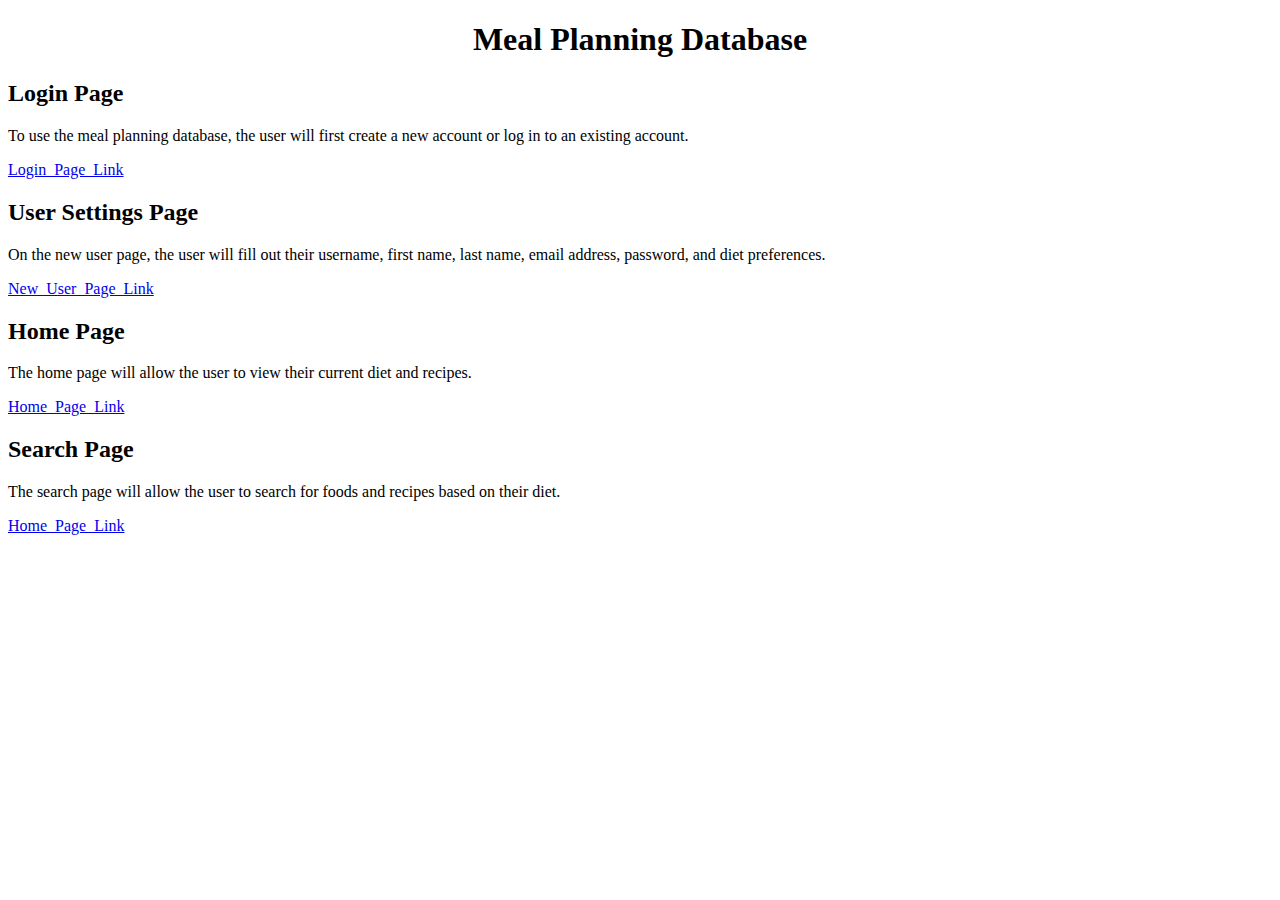
==== html/index.html @ dddf1777 "Added index, user, search, home, and login html files." ====
<!doctype html>
<html>
	<head>
		<meta charset="UTF-8">
		<meta name="author" content="Jennifer Ludwig and Brian Dong">
		<title>Meal Planning Database</title>
		<link rel="stylesheet" href="/css/style.css" type="text/css">
	</head>
	<body>
		<h1 align="center">Meal Planning Database</h1>
		
		<h2>Login Page</h2>
		<p>To use the meal planning database, the user will first create a new account or log in to an existing account.</p>
		<div>
			<a href="http://web.engr.oregonstate.edu/~ludwigje/CS340_Project/login.html">Login_Page_Link</a>
		</div>
		
		<h2>User Settings Page</h2>
		<p>On the new user page, the user will fill out their username, first name, last name, email address, password, and diet preferences.</p>
		<div>
			<a href="http://web.engr.oregonstate.edu/~ludwigje/CS340_Project/user.html">New_User_Page_Link</a>
		</div>
		
		<h2>Home Page</h2>
		<p>The home page will allow the user to view their current diet and recipes.</p>
		<div>
			<a href="http://web.engr.oregonstate.edu/~ludwigje/CS340_Project/home.html">Home_Page_Link</a>
		</div>

		<h2>Search Page</h2>
		<p>The search page will allow the user to search for foods and recipes based on their diet.</p>
		<div>
			<a href="http://web.engr.oregonstate.edu/~ludwigje/CS340_Project/search.html">Home_Page_Link</a>
		</div>
	</body>
</html>
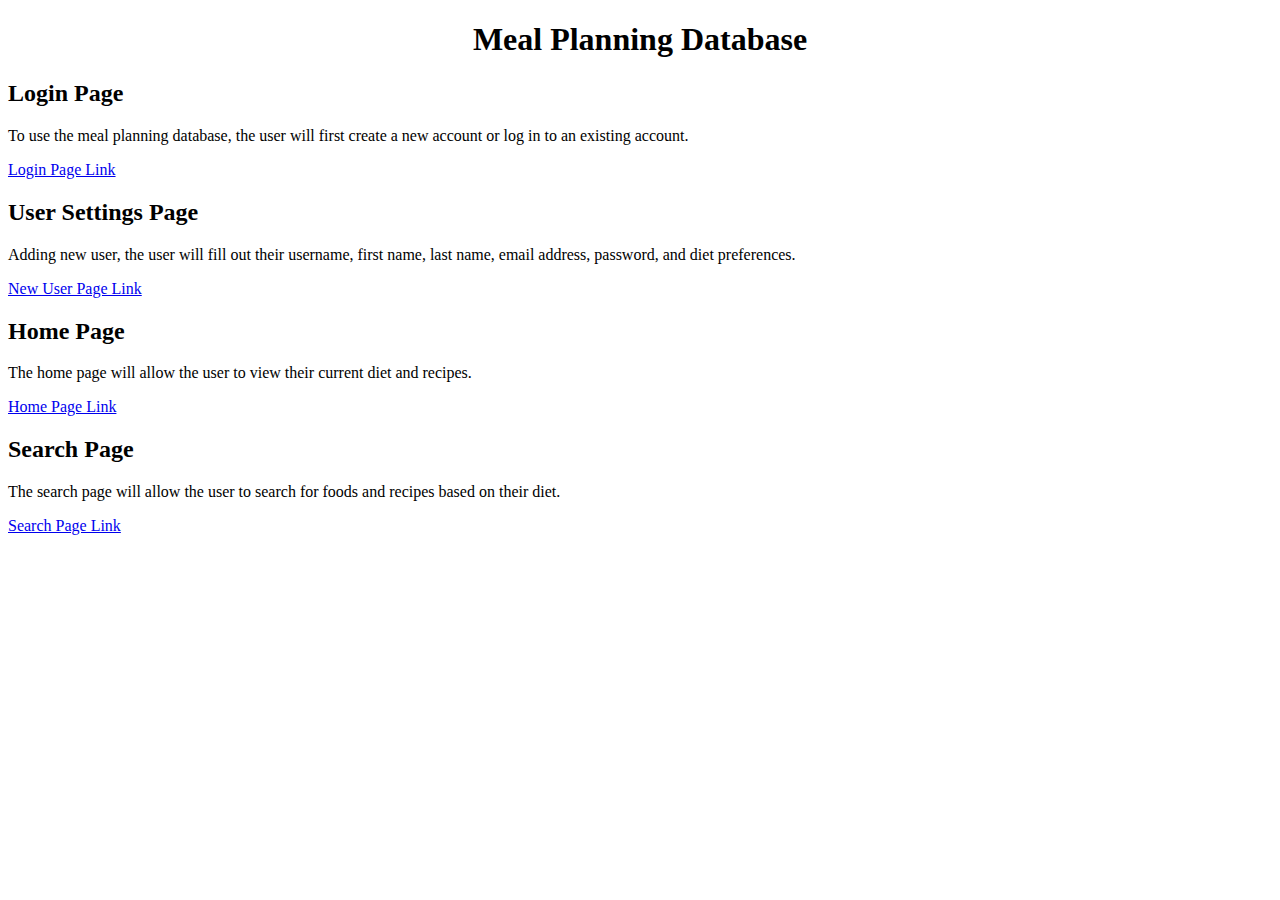
==== commit 73e6bf20: "Add files via upload" ====
--- a/html/index.html
+++ b/html/index.html
@@ -10,27 +10,27 @@
 		<h1 align="center">Meal Planning Database</h1>
 		
 		<h2>Login Page</h2>
-		<p>To use the meal planning database, the user will first create a new account or log in to an existing account.</p>
+		<p>To use the meal planning database, the user will first create a new account or log in to an existing account. </p>
 		<div>
-			<a href="http://web.engr.oregonstate.edu/~ludwigje/CS340_Project/login.html">Login_Page_Link</a>
+			<a href="login.html">Login Page Link</a>
 		</div>
 		
 		<h2>User Settings Page</h2>
-		<p>On the new user page, the user will fill out their username, first name, last name, email address, password, and diet preferences.</p>
+		<p>Adding new user, the user will fill out their username, first name, last name, email address, password, and diet preferences. </p>
 		<div>
-			<a href="http://web.engr.oregonstate.edu/~ludwigje/CS340_Project/user.html">New_User_Page_Link</a>
+			<a href="user.html">New User Page Link</a>
 		</div>
 		
 		<h2>Home Page</h2>
 		<p>The home page will allow the user to view their current diet and recipes.</p>
 		<div>
-			<a href="http://web.engr.oregonstate.edu/~ludwigje/CS340_Project/home.html">Home_Page_Link</a>
+			<a href="home.html">Home Page Link</a>
 		</div>
 
 		<h2>Search Page</h2>
 		<p>The search page will allow the user to search for foods and recipes based on their diet.</p>
 		<div>
-			<a href="http://web.engr.oregonstate.edu/~ludwigje/CS340_Project/search.html">Home_Page_Link</a>
+			<a href="search.html">Search Page Link</a>
 		</div>
 	</body>
 </html>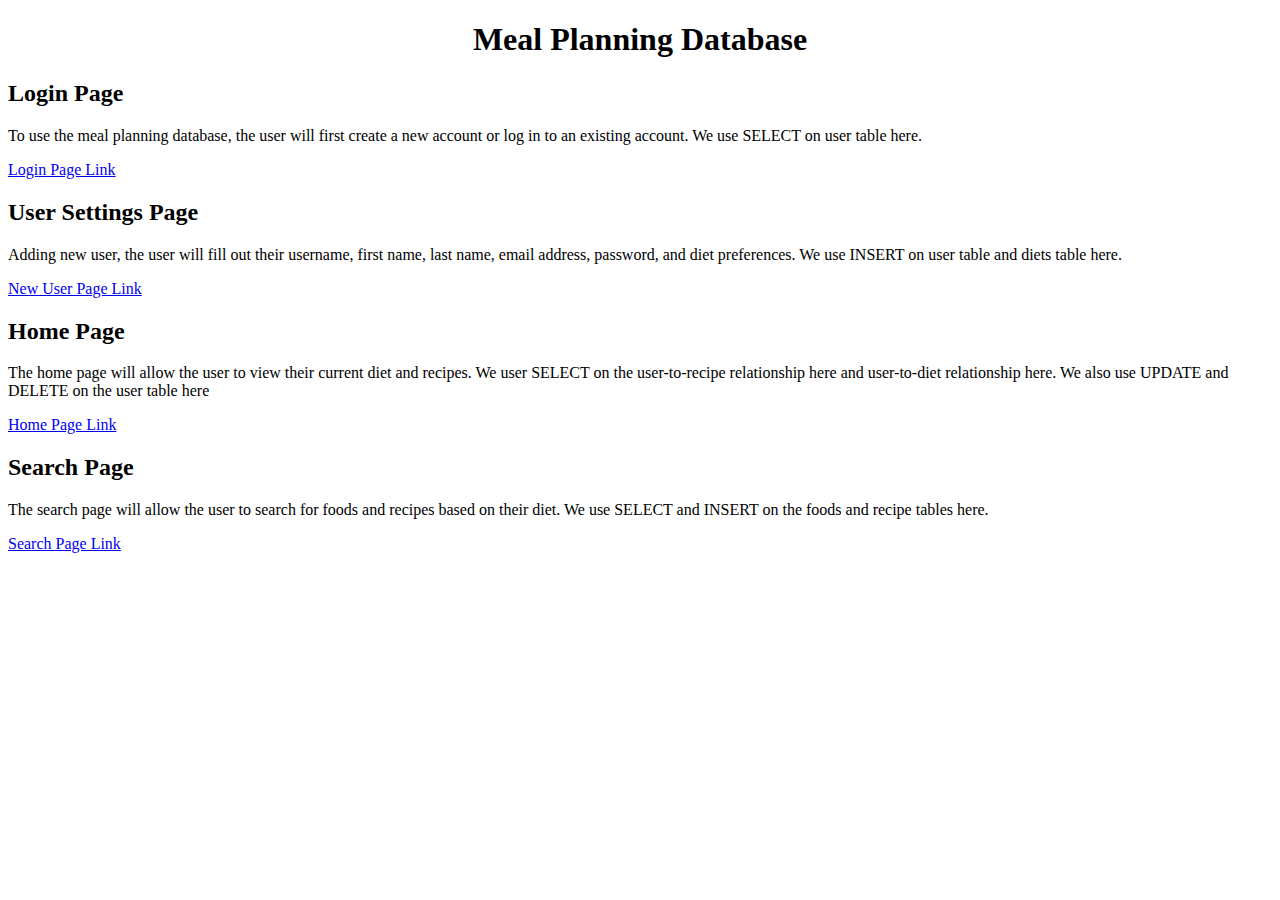
==== commit ba08541e: "Add files via upload" ====
--- a/html/index.html
+++ b/html/index.html
@@ -10,25 +10,25 @@
 		<h1 align="center">Meal Planning Database</h1>
 		
 		<h2>Login Page</h2>
-		<p>To use the meal planning database, the user will first create a new account or log in to an existing account. </p>
+		<p>To use the meal planning database, the user will first create a new account or log in to an existing account. We use SELECT on user table here.</p>
 		<div>
 			<a href="login.html">Login Page Link</a>
 		</div>
 		
 		<h2>User Settings Page</h2>
-		<p>Adding new user, the user will fill out their username, first name, last name, email address, password, and diet preferences. </p>
+		<p>Adding new user, the user will fill out their username, first name, last name, email address, password, and diet preferences. We use INSERT on user table and diets table here.</p>
 		<div>
 			<a href="user.html">New User Page Link</a>
 		</div>
 		
 		<h2>Home Page</h2>
-		<p>The home page will allow the user to view their current diet and recipes.</p>
+		<p>The home page will allow the user to view their current diet and recipes. We user SELECT on the user-to-recipe relationship here and user-to-diet relationship here. We also use UPDATE and DELETE on the user table here</p>
 		<div>
 			<a href="home.html">Home Page Link</a>
 		</div>
 
 		<h2>Search Page</h2>
-		<p>The search page will allow the user to search for foods and recipes based on their diet.</p>
+		<p>The search page will allow the user to search for foods and recipes based on their diet. We use SELECT and INSERT on the foods and recipe tables here.</p>
 		<div>
 			<a href="search.html">Search Page Link</a>
 		</div>
